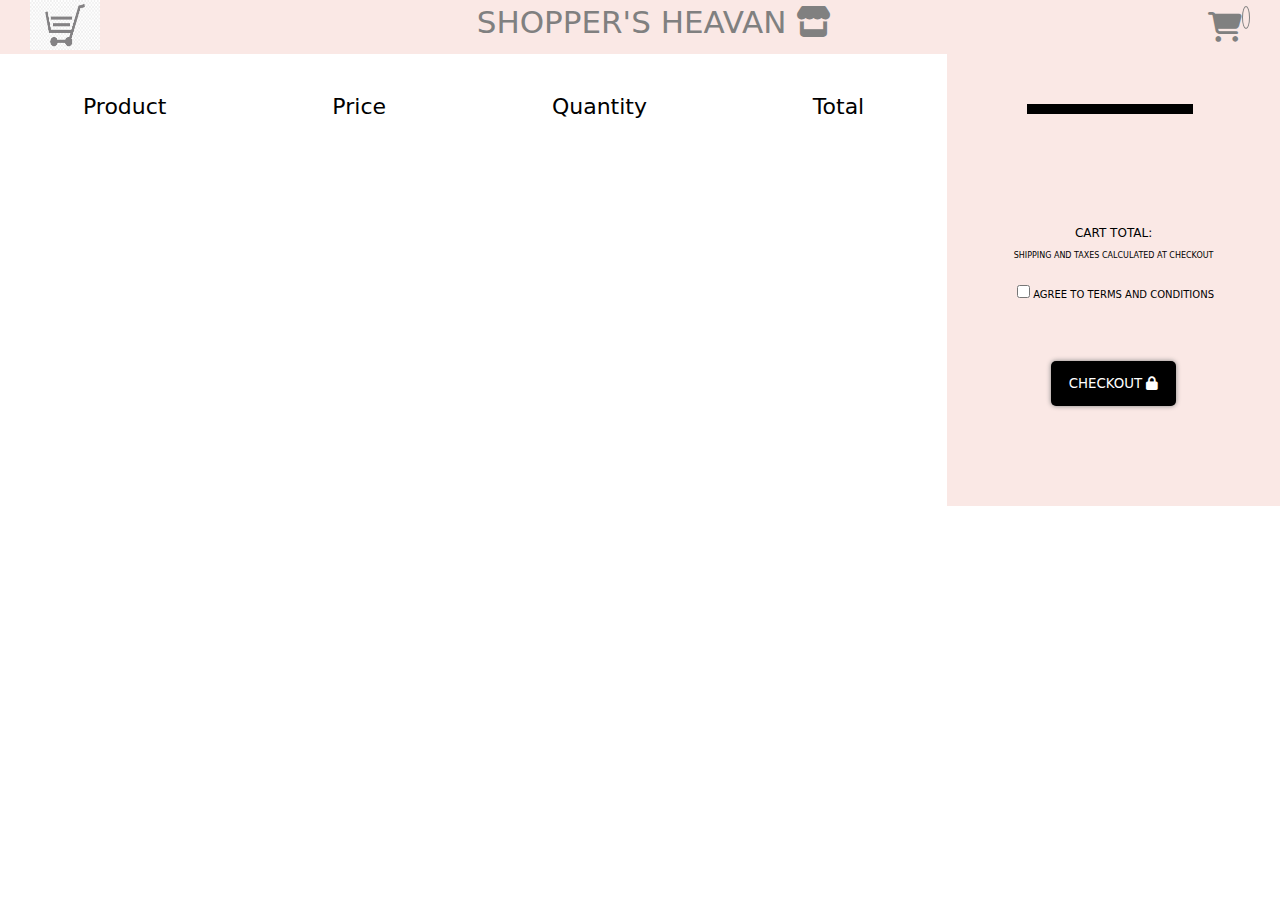
==== cart.html @ 7a03de63 "commit" ====
<!DOCTYPE html>
<html lang="en">
  <head>
    <meta charset="UTF-8" />
    <meta http-equiv="X-UA-Compatible" content="IE=edge" />
    <meta name="viewport" content="width=device-width, initial-scale=1.0" />
    <link rel="stylesheet" href="./css/style.css" />
    <link
      rel="stylesheet"
      href="https://cdnjs.cloudflare.com/ajax/libs/font-awesome/6.2.1/css/all.min.css"
    />
    <title>Document</title>
  </head>
  <body>
    <div class="wraper">
      <div class="header">
        <div class="logo"><img src="./images/images.png" /></div>
        <div class="heading">
          SHOPPER'S HEAVAN
          <i class="fa-solid fa-store" onclick="moveToStore()"></i>
        </div>
        <div class="cart">
          <a onclick="moveToCart()"><i class="fa-solid fa-cart-shopping"></i></a
          ><span class="lab" id="lab"></span>
        </div>
      </div>
      <div class="cartContainer">
        <div class="cartItems">
          <div class="row">
            <li><a>Product</a></li>
            <li><a>Price</a></li>
            <li><a>Quantity</a></li>
            <li><a>Total</a></li>
          </div>
          <div class="items" id="items"></div>
        </div>
        <div class="checkout">
          <div class="borderDiv"></div>
          <div class="totalDisplay">
            <label for="total" class="total">CART TOTAL:</label>
            <label for="price" class="price" id="price"></label>
          </div>
          <div class="text">
            <p>SHIPPING AND TAXES CALCULATED AT CHECKOUT</p>
          </div>
          <div class="terms">
            <input type="checkbox" /><label
              >AGREE TO TERMS AND CONDITIONS</label
            >
          </div>
          <div class="checkOutButton">
            <button type="button">
              CHECKOUT <i class="fa-solid fa-lock"></i>
            </button>
          </div>
        </div>
      </div>
    </div>
  </body>
  <script src="./js/javascript.js"></script>
</html>
---- css/style.css ----
*{
    box-sizing: border-box;
    font-family:system-ui, -apple-system, BlinkMacSystemFont, 'Segoe UI', Roboto, Oxygen, Ubuntu, Cantarell, 'Open Sans', 'Helvetica Neue', sans-serif;
    text-transform: capitalize;
    
}
html{
    height: 100%;
}
body{
    height: 100%;
    margin:0px;
   
}
.header{
    background-color: #fae8e5;
    display: flex;
    justify-content: space-between;
}
.header .heading{
    margin-top: 4px;
    font-size: 31px;
    color: gray;
}
.logo img{
    width: 70px;
    height: 50px;
    margin-left: 30px;
}
.cart{
    font-size: 30px;
    margin-top: 10px;
    margin-right: 30px;
    color: gray;
}
.container{
    padding: 20px;
}
.productContainer{
    display: grid;
    grid-template-columns: repeat(4,1fr);
    gap: 15px;
    justify-content: center;
    
}
.product{
    padding: 13px;
   
    margin-top:4px;
    color: gray;
  
    display: grid;
    height: auto;
   
}
.product:hover{
    border-radius: 5px;
    box-shadow: 0px 0px 5px rgb(194, 190, 190);
    border:1px solid rgb(194, 190, 190);
    cursor:grab;
    background-color: #fbece9;
}
.product .image{
    width: 100%;
    height: 250px;
    margin-bottom: 10px;
}
.image img{
    width: 100%;
    height: 100%;
    object-fit: scale-down;
}
.product .title{
    
    margin-bottom: 4px;
    font-weight: bolder;
}
.title a{
    text-decoration: none;
    color:#fbccc3;
    font-weight: 600;
}
.product .category{
    font-size: 14px;
    margin-bottom:4px;
}
.product .price{
    font-size: 14px;
    margin-bottom: 4px;
}
.product .description{
    font-size: 14px;
    margin-bottom: 4px;
}
.id{
    display: none;
}
.button button{
    border: none;
    padding: 10px;
    color: grey;
    background:#fbccc3;
    border-radius: 4px;
    box-shadow: 2px 0px 2px grey;
}
button:hover {
    cursor:pointer;
}
i:hover {
    cursor:grab;
}
.description p {
    display: -webkit-box;
    -webkit-box-orient: vertical;
    -webkit-line-clamp: 2;
    overflow: hidden;
    margin:0px;
}
.cartContainer{
    display: flex;
    height: auto;
}
.cartItems{
    width: 74%;
}

.row{
    display: flex;
    display: flex;
    margin-top: 40px;
    justify-content: space-around;
    width: 100%;
    height: 50px;
}
.row li{
    list-style: none;
    font-size: 22px;
    font-weight: 400;
}
.checkout{
    width:26%;
    background-color: #fae8e5;
    position: sticky;
    top: 0;
    height: 100%;
}
.borderDiv{
    width:50%;
    margin-left: 24%;
    margin-right: 24%;
    height: 20px;
    border-bottom: 10px solid black;
    margin-top: 40px;
}
.totalDisplay{
    margin-top: 100px;
    text-align: center;
 
}
.total{
    font-size: 12px;
}
.price{
    font-size: 25px;
    font-weight: 700;
}
.text{
    text-align: center;
    font-size: 8px;
}
.terms{
    text-align: center;
    font-size: 10px;
    margin-top: 22px;
}
.checkOutButton{

        text-align: center;
        margin-top: 60px;
        margin-bottom: 100px;
  
}
.checkOutButton button{
    padding: 15px;
    width: 125px;
    border: none;
    color: white;
    background-color: black;
    border-radius: 5px;
    box-shadow: 0px 0px 5px grey;
}
.cartItemImage{
    height: 100px;
    text-align: center;
}
.cartItemImage img{
    height: 100%;
}
.cartItem{
    display: flex;
    justify-content: space-around;
    margin-top: 25px;
    margin-bottom: 30px;
}
.button1{
    width: 17%;
    text-align: center;
}
.button1 button{
    border: none;
    padding: 3px;
    color: gray;
    background: white;
    border-radius: 2px;
    font-size: 25px;
}
.button1 input{
    width: 12%;
    text-align: center;
}
.titleCart{
    font-size: 15px;
    color: gray;
}
.tot{
    
    width: 9%;

}
.quant{
    width: 15px;
    border: 1px solid gray;
    padding: 5px;

}
.remove{
    border: none;
    color: gray;
    background: white;
    font-size: 15px;
}
.removeBtn{
  
    text-align: center;
}
.lab{
    font-size: 13px;
    border: 1px solid gray;
    border-radius: 50%;
    padding: 3px;
    vertical-align: top;
}
.tot1{
    width: 6%;
    font-weight: 700;
}
.cartItemPrice{
    font-weight: 700;
}
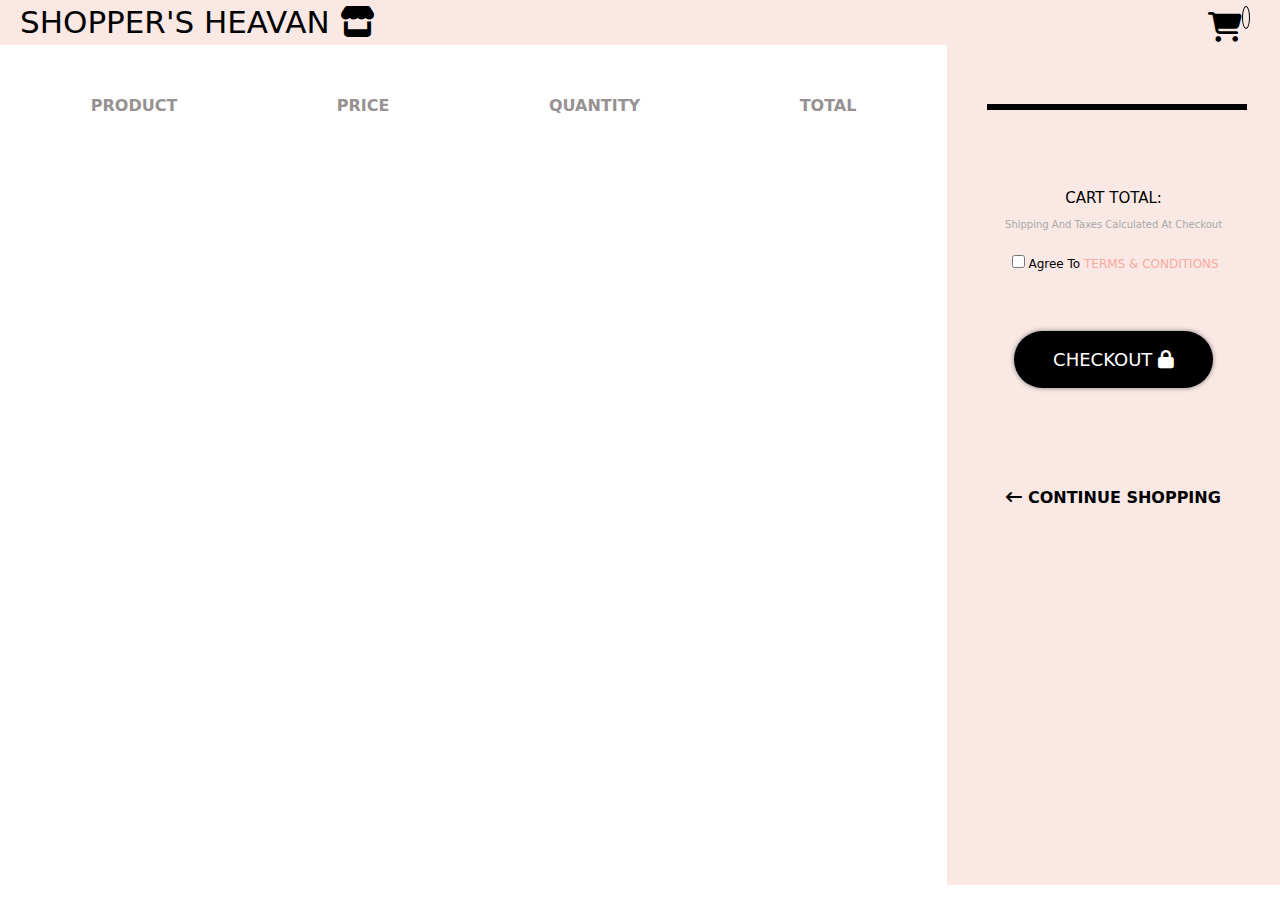
==== commit 91b0c38d: "Update cart.html" ====
--- a/cart.html
+++ b/cart.html
@@ -14,7 +14,6 @@
   <body>
     <div class="wraper">
       <div class="header">
-        <div class="logo"><img src="./images/images.png" /></div>
         <div class="heading">
           SHOPPER'S HEAVAN
           <i class="fa-solid fa-store" onclick="moveToStore()"></i>
@@ -27,10 +26,10 @@
       <div class="cartContainer">
         <div class="cartItems">
           <div class="row">
-            <li><a>Product</a></li>
-            <li><a>Price</a></li>
-            <li><a>Quantity</a></li>
-            <li><a>Total</a></li>
+            <li><a>PRODUCT</a></li>
+            <li><a>PRICE</a></li>
+            <li><a>QUANTITY</a></li>
+            <li><a>TOTAL</a></li>
           </div>
           <div class="items" id="items"></div>
         </div>
@@ -41,11 +40,11 @@
             <label for="price" class="price" id="price"></label>
           </div>
           <div class="text">
-            <p>SHIPPING AND TAXES CALCULATED AT CHECKOUT</p>
+            <p>Shipping and taxes calculated at checkout</p>
           </div>
           <div class="terms">
             <input type="checkbox" /><label
-              >AGREE TO TERMS AND CONDITIONS</label
+              >Agree to <mark>TERMS & CONDITIONS</mark></label
             >
           </div>
           <div class="checkOutButton">
@@ -53,6 +52,11 @@
               CHECKOUT <i class="fa-solid fa-lock"></i>
             </button>
           </div>
+          <div class="continue">
+            <a href="#" onclick="moveToStore()"
+              ><i class="fa-solid fa-arrow-left-long"></i> CONTINUE SHOPPING</a
+            >
+          </div>
         </div>
       </div>
     </div>
--- a/css/style.css
+++ b/css/style.css
@@ -20,7 +20,8 @@
 .header .heading{
     margin-top: 4px;
     font-size: 31px;
-    color: gray;
+    color: black;
+    margin-left: 20px;
 }
 .logo img{
     width: 70px;
@@ -31,7 +32,7 @@
     font-size: 30px;
     margin-top: 10px;
     margin-right: 30px;
-    color: gray;
+    color: black;
 }
 .container{
     padding: 20px;
@@ -44,7 +45,7 @@
     
 }
 .product{
-    padding: 13px;
+    padding: 20px;
    
     margin-top:4px;
     color: gray;
@@ -57,7 +58,6 @@
     border-radius: 5px;
     box-shadow: 0px 0px 5px rgb(194, 190, 190);
     border:1px solid rgb(194, 190, 190);
-    cursor:grab;
     background-color: #fbece9;
 }
 .product .image{
@@ -77,7 +77,7 @@
 }
 .title a{
     text-decoration: none;
-    color:#fbccc3;
+    color:#f59e8e;
     font-weight: 600;
 }
 .product .category{
@@ -98,16 +98,19 @@
 .button button{
     border: none;
     padding: 10px;
-    color: grey;
-    background:#fbccc3;
-    border-radius: 4px;
+    background: black;
+    border-radius: 8px;
     box-shadow: 2px 0px 2px grey;
+    width: 100%;
+    color: white;
+    font-size: 16px;
+
 }
 button:hover {
     cursor:pointer;
 }
 i:hover {
-    cursor:grab;
+    cursor:pointer;
 }
 .description p {
     display: -webkit-box;
@@ -122,6 +125,7 @@
 }
 .cartItems{
     width: 74%;
+    padding: 11px;
 }
 
 .row{
@@ -131,34 +135,38 @@
     justify-content: space-around;
     width: 100%;
     height: 50px;
+    margin-bottom: 55px;
 }
 .row li{
     list-style: none;
-    font-size: 22px;
-    font-weight: 400;
-}
+    font-size: 16px;
+    font-weight: 700;
+    color: #979292;
+}
+
 .checkout{
     width:26%;
     background-color: #fae8e5;
     position: sticky;
     top: 0;
-    height: 100%;
+    height: 840px;
 }
 .borderDiv{
-    width:50%;
-    margin-left: 24%;
-    margin-right: 24%;
+    width: 78%;
+    margin-left: 12%;
+    margin-right: 12%;
     height: 20px;
-    border-bottom: 10px solid black;
-    margin-top: 40px;
+    border-bottom: 6px solid black;
+    margin-top: 45px;
 }
 .totalDisplay{
-    margin-top: 100px;
+    margin-top: 70px;
     text-align: center;
  
 }
 .total{
-    font-size: 12px;
+    font-size: 15px;
+    font-weight: 500;
 }
 .price{
     font-size: 25px;
@@ -166,12 +174,19 @@
 }
 .text{
     text-align: center;
-    font-size: 8px;
+    font-size: 10px;
+    color: darkgrey;
+
 }
 .terms{
     text-align: center;
-    font-size: 10px;
+    font-size: 12px;
     margin-top: 22px;
+}
+.terms mark{
+    color:#f7ab9e ;
+    text-decoration: none;
+    background-color: #fae8e5;
 }
 .checkOutButton{
 
@@ -181,17 +196,20 @@
   
 }
 .checkOutButton button{
-    padding: 15px;
-    width: 125px;
+    padding: 18px;
     border: none;
     color: white;
     background-color: black;
-    border-radius: 5px;
+    border-radius: 32px;
     box-shadow: 0px 0px 5px grey;
+    width: 60%;
+    font-size: 18px;
 }
 .cartItemImage{
     height: 100px;
     text-align: center;
+    margin-bottom: 19px;
+    position: relative;
 }
 .cartItemImage img{
     height: 100%;
@@ -200,7 +218,8 @@
     display: flex;
     justify-content: space-around;
     margin-top: 25px;
-    margin-bottom: 30px;
+    margin-bottom: 55px;
+    
 }
 .button1{
     width: 17%;
@@ -212,7 +231,7 @@
     color: gray;
     background: white;
     border-radius: 2px;
-    font-size: 25px;
+    font-size: 28px;
 }
 .button1 input{
     width: 12%;
@@ -221,6 +240,9 @@
 .titleCart{
     font-size: 15px;
     color: gray;
+    line-height: 25px;
+    font-weight: 700;
+    text-decoration: none;
 }
 .tot{
     
@@ -229,15 +251,18 @@
 }
 .quant{
     width: 15px;
-    border: 1px solid gray;
-    padding: 5px;
+     padding: 20px;
+     font-size: 20px;
 
 }
 .remove{
     border: none;
-    color: gray;
+    color: rgb(80, 79, 79);
     background: white;
-    font-size: 15px;
+    font-size: 21px;
+    position: absolute;
+    right: 34px;
+    bottom: 101px;
 }
 .removeBtn{
   
@@ -245,7 +270,7 @@
 }
 .lab{
     font-size: 13px;
-    border: 1px solid gray;
+    border: 1px solid black;
     border-radius: 50%;
     padding: 3px;
     vertical-align: top;
@@ -256,4 +281,15 @@
 }
 .cartItemPrice{
     font-weight: 700;
-}+}
+.imageCont{
+    width: 14%;
+}
+.continue{
+    text-align: center;
+}
+.continue a{
+    text-decoration: none;
+    color: black;
+    font-weight: 600;
+}
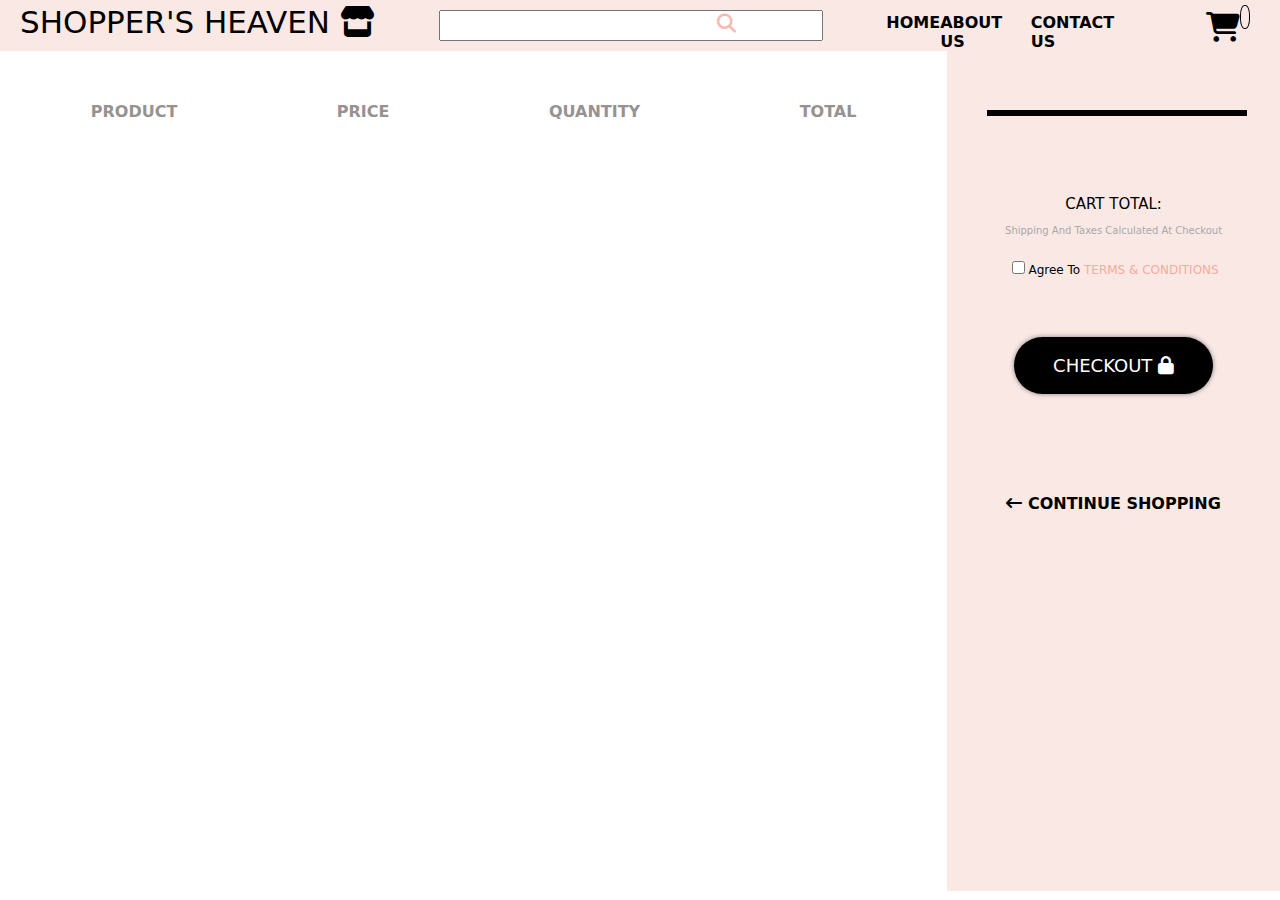
==== commit 0f6bbe03: "Update cart.html" ====
--- a/cart.html
+++ b/cart.html
@@ -15,8 +15,19 @@
     <div class="wraper">
       <div class="header">
         <div class="heading">
-          SHOPPER'S HEAVAN
+          SHOPPER'S HEAVEN
           <i class="fa-solid fa-store" onclick="moveToStore()"></i>
+        </div>
+        <div class="searchBar">
+          <input />
+          <div class="searchIcon">
+            <i class="fa-sharp fa-solid fa-magnifying-glass"></i>
+          </div>
+        </div>
+        <div class="navigationBar">
+          <li><a>HOME</a></li>
+          <li><a>ABOUT US</a></li>
+          <li><a>CONTACT US</a></li>
         </div>
         <div class="cart">
           <a onclick="moveToCart()"><i class="fa-solid fa-cart-shopping"></i></a
--- a/css/style.css
+++ b/css/style.css
@@ -269,10 +269,10 @@
     text-align: center;
 }
 .lab{
-    font-size: 13px;
+    font-size: 12px;
     border: 1px solid black;
-    border-radius: 50%;
-    padding: 3px;
+    border-radius: 43%;
+    padding: 4px;
     vertical-align: top;
 }
 .tot1{
@@ -293,3 +293,33 @@
     color: black;
     font-weight: 600;
 }
+.searchBar{
+    width: 30%;
+    display: flex;
+}
+.searchBar input{
+    width: 100%;
+    padding: 5px;
+    margin-top: 10px;
+    margin-bottom: 10px;
+    position: relative;
+}
+.searchIcon{
+    margin-top: 12px;
+    font-size: 19px;
+    position: absolute;
+    left: 56%;
+    color: #f7b9ae;
+}
+.navigationBar{
+    margin-top: 13px;
+    width: 20%;
+    display: flex;
+    justify-content: space-between;
+}
+.navigationBar li{
+    list-style: none;
+}
+.navigationBar li a{
+    font-weight: 600;
+}
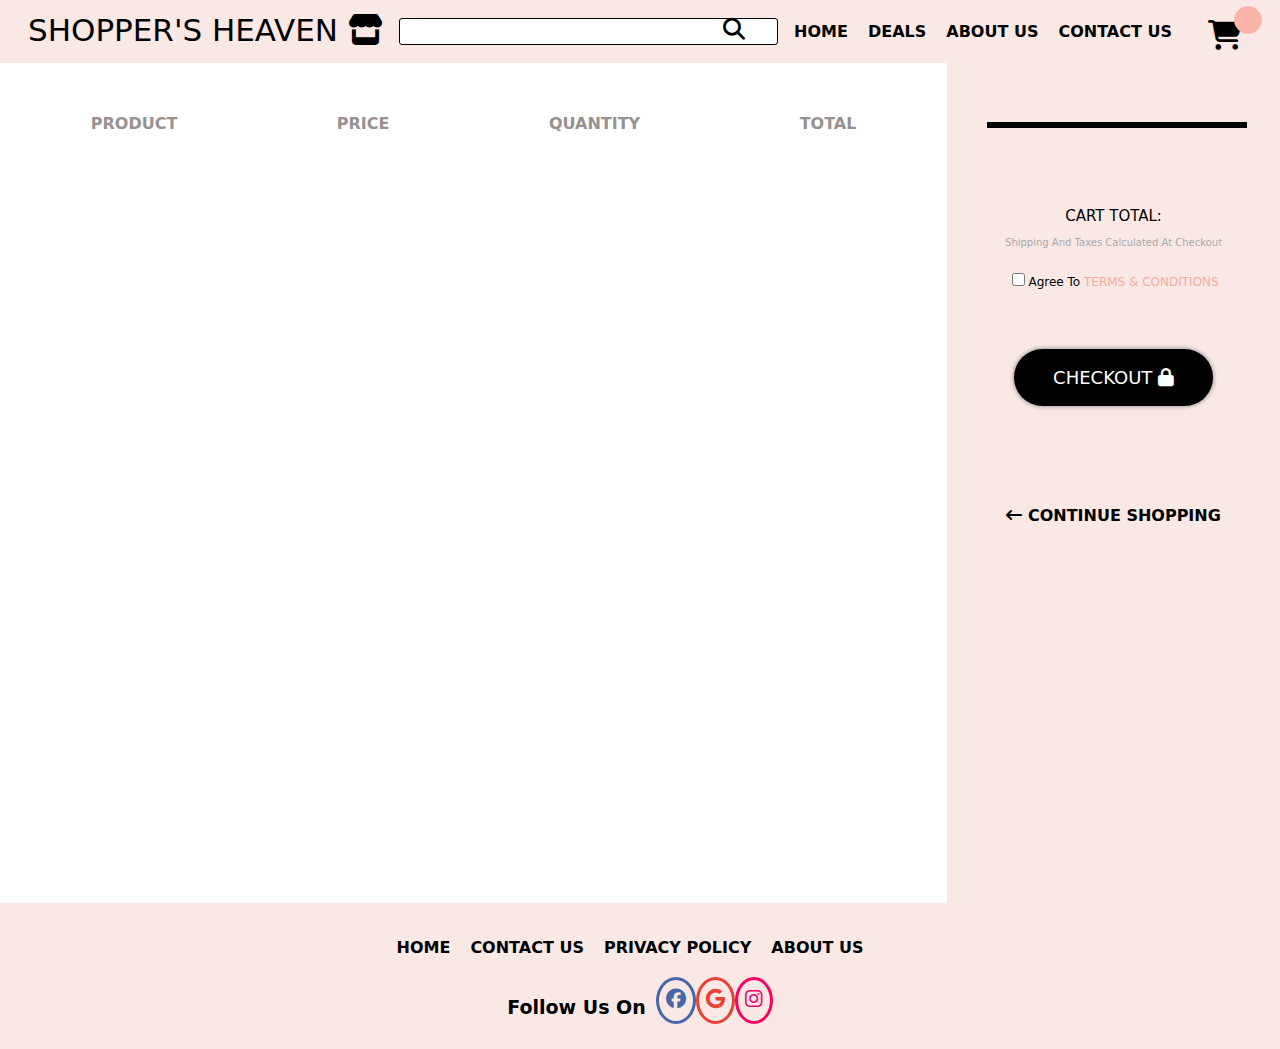
==== commit 76a45425: "Update cart.html" ====
--- a/cart.html
+++ b/cart.html
@@ -19,13 +19,14 @@
           <i class="fa-solid fa-store" onclick="moveToStore()"></i>
         </div>
         <div class="searchBar">
-          <input />
+          <input id="searchBarInput" />
           <div class="searchIcon">
-            <i class="fa-sharp fa-solid fa-magnifying-glass"></i>
+            <a> <i class="fa-sharp fa-solid fa-magnifying-glass"></i></a>
           </div>
         </div>
         <div class="navigationBar">
-          <li><a>HOME</a></li>
+          <li><a onclick="moveToStore()">HOME</a></li>
+          <li><a>DEALS</a></li>
           <li><a>ABOUT US</a></li>
           <li><a>CONTACT US</a></li>
         </div>
@@ -71,6 +72,20 @@
         </div>
       </div>
     </div>
+    <div class="footer">
+      <div class="navigationBar1">
+        <li><a onclick="moveToStore()">HOME</a></li>
+        <li><a>CONTACT US</a></li>
+        <li><a>PRIVACY POLICY</a></li>
+        <li><a>ABOUT US</a></li>
+      </div>
+      <div class="icons">
+        <p>Follow Us on</p>
+        <a class="fb"><i class="fa-brands fa-facebook"></i></a>
+        <a class="google"><i class="fa-brands fa-google"></i></a>
+        <a class="inst"><i class="fa-brands fa-instagram"></i></a>
+      </div>
+    </div>
   </body>
   <script src="./js/javascript.js"></script>
 </html>
--- a/css/style.css
+++ b/css/style.css
@@ -16,6 +16,7 @@
     background-color: #fae8e5;
     display: flex;
     justify-content: space-between;
+    padding: 8px;
 }
 .header .heading{
     margin-top: 4px;
@@ -23,6 +24,13 @@
     color: black;
     margin-left: 20px;
 }
+.sortBy select{
+    margin-top: 9px;
+    margin-bottom: 10px;
+    padding: 5px;
+    border-radius: 4px;
+    border: 1px solid black;
+}
 .logo img{
     width: 70px;
     height: 50px;
@@ -33,6 +41,7 @@
     margin-top: 10px;
     margin-right: 30px;
     color: black;
+    position: relative;
 }
 .container{
     padding: 20px;
@@ -46,12 +55,13 @@
 }
 .product{
     padding: 20px;
-   
+    border:1px solid white;
     margin-top:4px;
     color: gray;
   
     display: grid;
     height: auto;
+    
    
 }
 .product:hover{
@@ -85,7 +95,7 @@
     margin-bottom:4px;
 }
 .product .price{
-    font-size: 14px;
+    font-size: 16px;
     margin-bottom: 4px;
 }
 .product .description{
@@ -269,11 +279,19 @@
     text-align: center;
 }
 .lab{
+    font-weight: 900;
     font-size: 12px;
-    border: 1px solid black;
-    border-radius: 43%;
-    padding: 4px;
-    vertical-align: top;
+    border: 1px solid #fab6aa;
+    background: #fab6aa;
+    border-radius: 50%;
+    padding: 6px;
+    position: absolute;
+    bottom: 21px;
+    left: 26px;
+    display: grid;
+    justify-content: center;
+    width: 28px;
+    height: 28px;
 }
 .tot1{
     width: 6%;
@@ -303,23 +321,112 @@
     margin-top: 10px;
     margin-bottom: 10px;
     position: relative;
+    border-radius: 3px;
+    border: 1px solid black;
+   
 }
 .searchIcon{
-    margin-top: 12px;
-    font-size: 19px;
+    margin-top: 9px;
+    font-size: 22px;
+    color: black;
     position: absolute;
-    left: 56%;
-    color: #f7b9ae;
+    left: 56.5%;
 }
 .navigationBar{
-    margin-top: 13px;
-    width: 20%;
     display: flex;
     justify-content: space-between;
+    align-content: center;
+    flex-wrap: wrap;
+    flex-direction: row;
 }
 .navigationBar li{
     list-style: none;
+    margin-right: 20px;
 }
 .navigationBar li a{
     font-weight: 600;
 }
+a:hover {
+    cursor:pointer;
+}
+.footer{
+    background-color: #fae8e5;
+ 
+    justify-content: space-around;
+ 
+    display: grid;
+ 
+
+
+}
+.icons{
+    display: flex;
+    font-size: 20px;
+    margin-top: 20px;
+    margin-bottom: 25px;
+    height: 47px;
+    justify-content: center;
+}
+.icons p{
+    font-size: 19px;
+    font-weight: 700;
+}
+
+.icons .fb{
+   
+    color: #4867aa;
+    border: 3px solid #4867aa;
+    border-radius: 50%;
+    padding: 7px;
+    margin-left: 10px;
+}
+.icons .google{
+   
+    color: #e94235;
+    border: 3px solid #e94235;
+    border-radius: 50%;
+    padding: 7px;
+}
+.icons .inst{
+  
+    color: #f70265;
+    border: 3px solid #f70265;
+    border-radius: 50%;
+    padding: 7px;
+}
+.rating{
+    display: flex;
+    font-size: 17px;
+    font-weight: 700;
+}
+.rating .star{
+    color: gold;
+    margin-right: 5px;
+}
+.count{
+    font-weight: 600;
+}
+.navigationBar1{
+    display: flex;
+    justify-content: space-between;
+    align-content: center;
+    flex-wrap: wrap;
+    flex-direction: row;
+    margin-top: 35px;
+}
+.navigationBar1 li{
+    list-style: none;
+    margin-right: 20px;
+}
+.navigationBar1 li a{
+    font-weight: 600;
+}
+.onLoading{
+    width: 100%;
+    height: 900px;
+    background: black url(/images/loader.gif) no-repeat center center;
+    background-size: 20%;
+    position: fixed;
+    z-index: 100;
+
+}
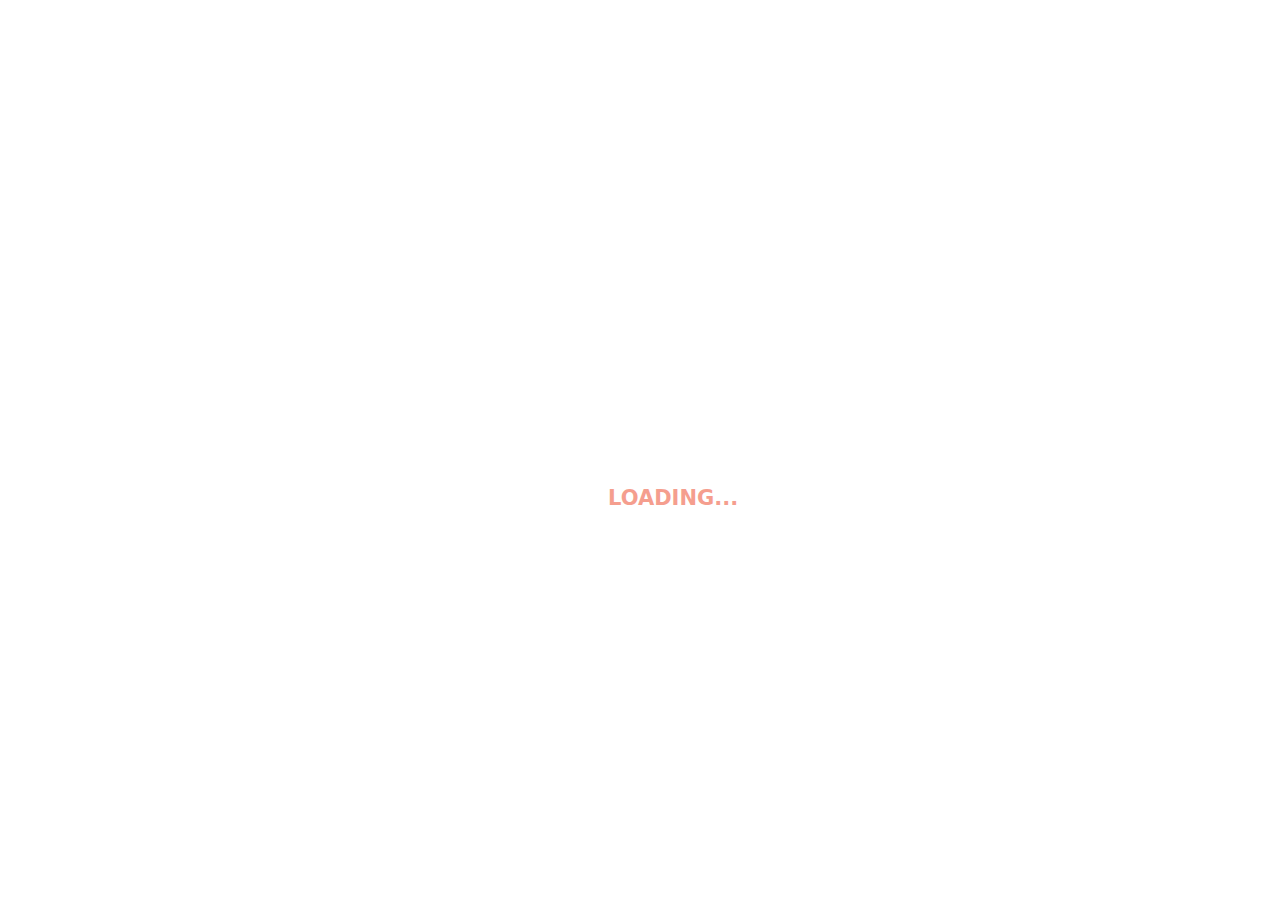
==== commit e7c1ec28: "Update cart.html" ====
--- a/cart.html
+++ b/cart.html
@@ -12,6 +12,7 @@
     <title>Document</title>
   </head>
   <body>
+    <div class="onLoading" id="loader"><label>LOADING...</label></div>
     <div class="wraper">
       <div class="header">
         <div class="heading">
--- a/css/style.css
+++ b/css/style.css
@@ -30,6 +30,9 @@
     padding: 5px;
     border-radius: 4px;
     border: 1px solid black;
+}
+.sortBy{
+    margin-left: 15px;
 }
 .logo img{
     width: 70px;
@@ -159,7 +162,7 @@
     background-color: #fae8e5;
     position: sticky;
     top: 0;
-    height: 840px;
+    height: 525PX;
 }
 .borderDiv{
     width: 78%;
@@ -323,12 +326,14 @@
     position: relative;
     border-radius: 3px;
     border: 1px solid black;
+    background-color: black;
+    color: #fae8e5;
    
 }
 .searchIcon{
     margin-top: 9px;
     font-size: 22px;
-    color: black;
+    color: #fae8e5;
     position: absolute;
     left: 56.5%;
 }
@@ -386,6 +391,7 @@
     border: 3px solid #e94235;
     border-radius: 50%;
     padding: 7px;
+    margin-left:10px;
 }
 .icons .inst{
   
@@ -393,6 +399,7 @@
     border: 3px solid #f70265;
     border-radius: 50%;
     padding: 7px;
+    margin-left:10px;
 }
 .rating{
     display: flex;
@@ -424,9 +431,20 @@
 .onLoading{
     width: 100%;
     height: 900px;
-    background: black url(/images/loader.gif) no-repeat center center;
+    background: white url(/images/loader.gif) no-repeat center center;
     background-size: 20%;
     position: fixed;
     z-index: 100;
 
 }
+.onLoading label{
+    position: relative;
+    top: 54%;
+    left: 47.5%;
+    font-size: 21px;
+    font-weight: 600;
+    color:#f59e8e;
+}
+.sort{
+    display: flex;
+}
